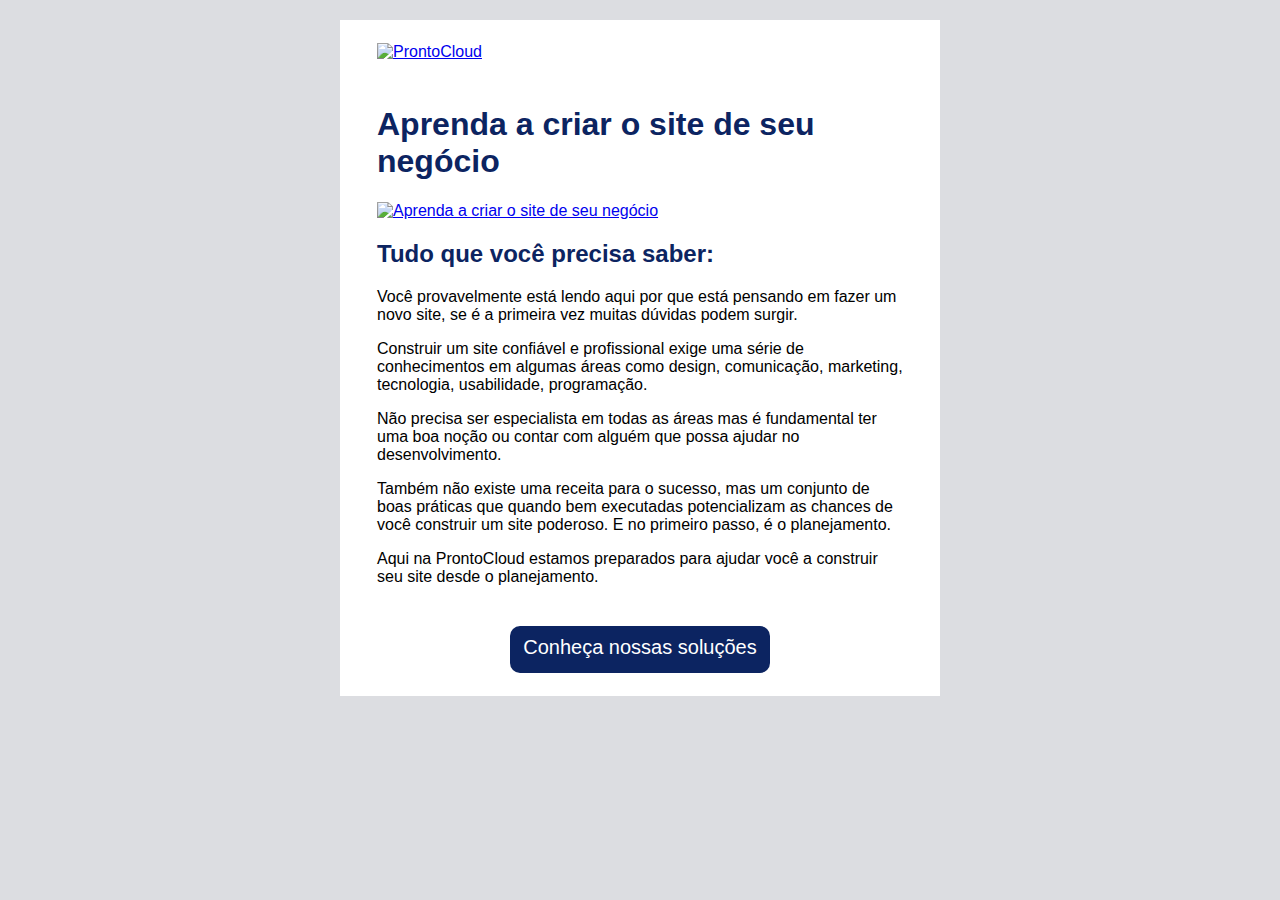
==== newsletter.html @ bd3cfbc0 "newsletter" ====
<!DOCTYPE html>
<html lang="en">
<head>
    <meta charset="UTF-8">
    <meta http-equiv="X-UA-Compatible" content="IE=edge">
    <title>ProntoCloud - Newsletter</title>
</head>
<body style="background-color: #dcdde1;">
    <table style="background-color: #fff; width: 600px; margin: 20px auto; font-family: sans-serif;">
        <tr>
            <td style="width: 10px;"></td>
            <td>
                <a href="#">
                    <img style="border: 0; display: block; margin: 20px 20px 0;" src="https://prontocloud.com.br/wp-content/uploads/2015/05/prontocloud.png" alt="ProntoCloud">
                </a>
            </td>
            <td style="width: 10px;"></td>
        </tr>
        <tr>
            <td style="width: 10px;"></td>
            <td>
                <div style="padding: 20px;">
                    <h1 style="color: #0c2461;">Aprenda a criar o site de seu negócio</h1>
    
                    <a href="#"><img style="border: 0; display: block; margin-bottom: 10px;" src="https://prontocloud.com.br/wp-content/uploads/2015/11/manutencao-de-sites-700x300.jpg" alt="Aprenda a criar o site de seu negócio"></a>
                                    
                    <h2 style="color:#0c2461">Tudo que você precisa saber:</h2>
            
                    <p>Você provavelmente está lendo aqui por que está pensando em fazer um novo site, se é a primeira vez muitas dúvidas podem surgir.</p>

                    <p>Construir um site confiável e profissional exige uma série de conhecimentos em algumas áreas como design, comunicação, marketing, tecnologia, usabilidade, programação.</p>

                    <p>Não precisa ser especialista em todas as áreas mas é fundamental ter uma boa noção ou contar com alguém que possa ajudar no desenvolvimento.</p>

                    <p>Também não existe uma receita para o sucesso, mas um conjunto de boas práticas que quando bem executadas potencializam as chances de você construir um site poderoso. E no primeiro passo, é o planejamento.</p>

                    <p>Aqui na ProntoCloud estamos preparados para ajudar você a construir seu site desde o planejamento.</p>
            
                </div>
            </td>
            <td style="width: 10px;"></td>
        </tr>

        <tr> 
            <td colspan="3">
                <span style="background-color: #0c2461;  display: block; padding: 10px 5px 7px; margin: 0 auto;  width: 250px; height: 30px; text-align: center;  margin-bottom: 20px; border-radius: 10px;">
                    <a style="font-size: 20px; color: white; text-decoration: none;" href="#">Conheça nossas soluções</a>
                </span>
            </td>
        </tr>
    </table>
</body>
</html>
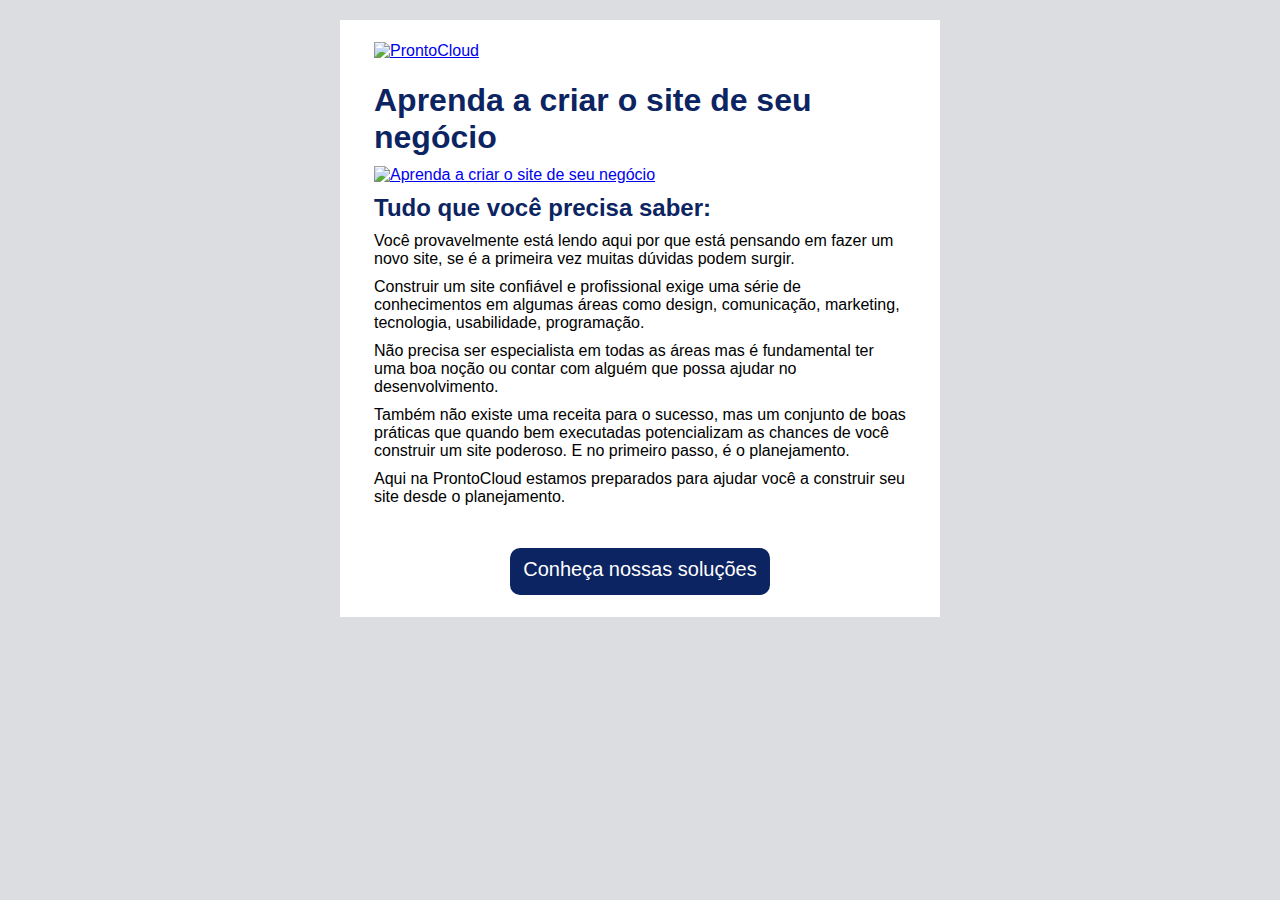
==== commit 296798cb: "responsividade" ====
--- a/newsletter.html
+++ b/newsletter.html
@@ -3,7 +3,30 @@
 <head>
     <meta charset="UTF-8">
     <meta http-equiv="X-UA-Compatible" content="IE=edge">
+    <meta name="viewport" content="width=device-width, initial-scale=1.0">
     <title>ProntoCloud - Newsletter</title>
+    <style>
+        * {
+            margin: 0 0 10px;
+            padding: 0;
+            border: none;
+        }
+      
+        img {
+            max-width: 100%;
+            height: auto;
+        }
+
+        @media (max-width: 600px) {
+            table {
+                max-width: 100% !important;
+                min-width: 320px;
+            }
+            h1 {
+                font-size: 1.5rem;
+            }
+        }
+    </style>
 </head>
 <body style="background-color: #dcdde1;">
     <table style="background-color: #fff; width: 600px; margin: 20px auto; font-family: sans-serif;">
